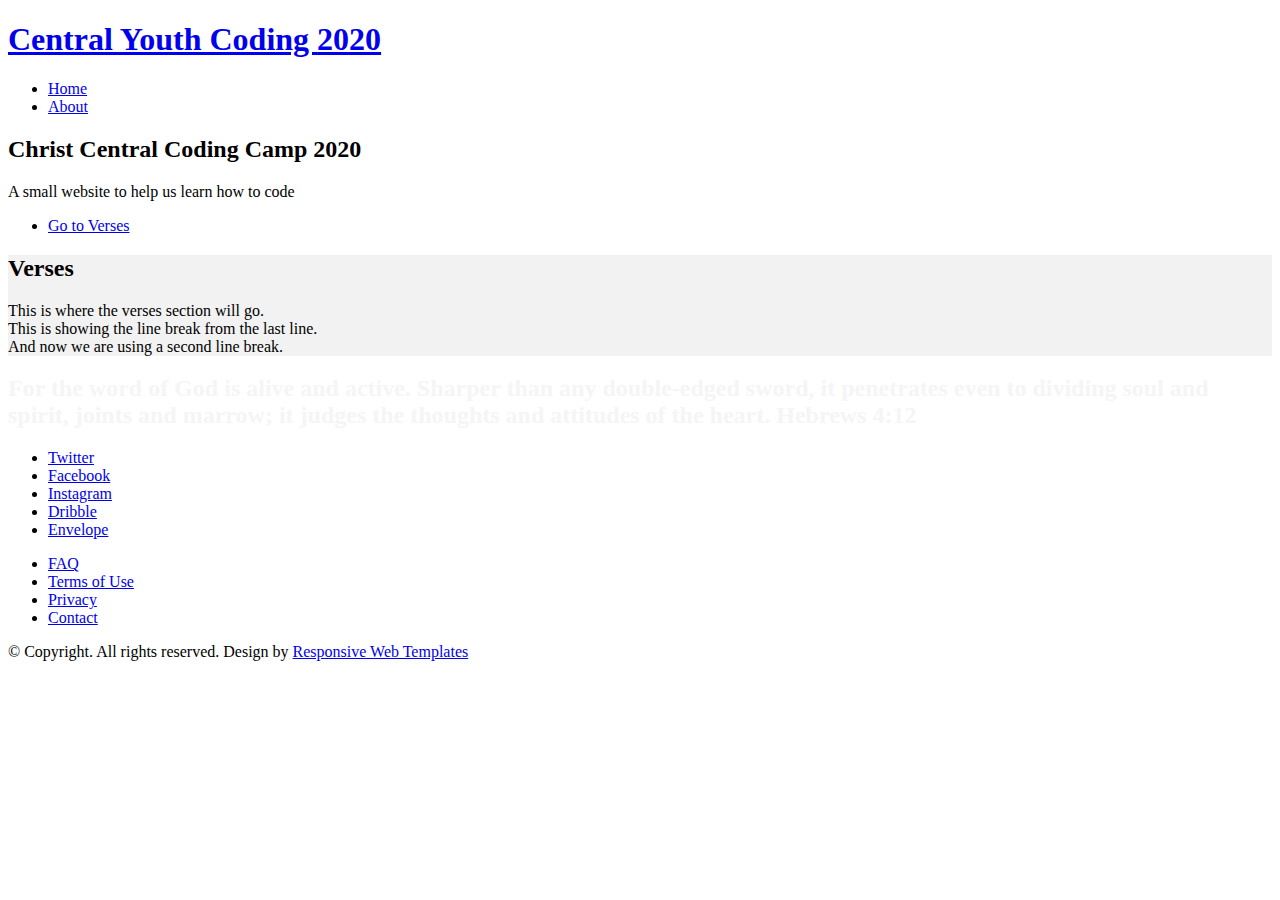
==== index.html @ 1d3e1577 "Finished Classwork 1" ====
<!DOCTYPE HTML>

<html>
<head>
    <title>My Coding Project</title>
    <meta http-equiv="content-type" content="text/html; charset=utf-8"/>
    <meta name="description" content=""/>
    <meta name="keywords" content=""/>
    <!--[if lte IE 8]>
    <script src="css/ie/html5shiv.js"></script><![endif]-->
    <script src="js/jquery.min.js"></script>
    <script src="js/jquery.dropotron.min.js"></script>
    <script src="js/jquery.scrollgress.min.js"></script>
    <script src="js/jquery.scrolly.min.js"></script>
    <script src="js/jquery.slidertron.min.js"></script>
    <script src="js/skel.min.js"></script>
    <script src="js/skel-layers.min.js"></script>
    <script src="js/init.js"></script>
    <noscript>
        <link rel="stylesheet" href="css/skel.css"/>
        <link rel="stylesheet" href="css/style.css"/>
        <link rel="stylesheet" href="css/style-xlarge.css"/>
        <link rel="stylesheet" href="./styles.css"/>
    </noscript>
    <!--[if lte IE 9]>
    <link rel="stylesheet" href="css/ie/v9.css"/><![endif]-->
    <!--[if lte IE 8]>
    <link rel="stylesheet" href="css/ie/v8.css"/><![endif]-->
</head>
<body class="landing">

<!-- Header DO NOT CHANGE -->
<header id="header" class="alt skel-layers-fixed">
    <h1><a href="index.html">Central Youth Coding <span>2020</span></a></h1>
    <nav id="nav">
        <ul>
            <li><a href="index.html">Home</a></li>
            <li><a href="about.html">About</a></li>
        </ul>
    </nav>
</header>

<!-- Banner -->
<section id="banner">
    <div class="inner">
        <!-- C.1-1 -->
        <h2>Christ Central Coding Camp 2020</h2>
        <!-- C.1-2 -->
        <p>A small website to help us learn how to code</p>
        <ul class="actions">
            <li><a href="#verses" class="button big scrolly">Go to Verses</a></li>
        </ul>
    </div>
</section>
<!-- Verses -->
<section id="verses" class="wrapper" style="background: #f2f2f2;">
    <div class="container">
        <!-- H.2-EC Create the submission form, verse columns and headers -->
        <!-- C.1-5 -->
        <header class="major">
            <!-- C.1-3 -->
            <h2>Verses</h2>
            <!-- C.1-4 -->
            <p>This is where the verses section will go.<br/>
                This is showing the line break from the last line.<br/>
                And now we are using a second line break.</p>
            <!-- C.2-1 -->
            <!-- <input type="submit" value="Click this button to add a verse!" onclick="addVerse()"> -->
        </header>
    </div>
</section>

<!-- Lower Banner -->
<!-- C.1-8 -->
<div class="inspirational-verse" >
    <!-- C.1-6 -->
    <h2 style="color: whitesmoke">For the word of God is alive and active. Sharper than any double-edged sword, it penetrates even to dividing
        soul and spirit, joints and marrow; it judges the thoughts and attitudes of the heart. Hebrews 4:12</h2>
</div>

<!-- Footer -->
<!-- C.1-7 -->
<footer id="footer">
    <ul class="icons">
        <li><a href="#" class="icon fa-twitter"><span class="label">Twitter</span></a></li>
        <li><a href="#" class="icon fa-facebook"><span class="label">Facebook</span></a></li>
        <li><a href="#" class="icon fa-instagram"><span class="label">Instagram</span></a></li>
        <li><a href="#" class="icon fa-dribble"><span class="label">Dribble</span></a></li>
        <li><a href="#" class="icon fa-envelope"><span class="label">Envelope</span></a></li>
    </ul>
    <ul class="menu">
        <li><a href="#">FAQ</a></li>
        <li><a href="#">Terms of Use</a></li>
        <li><a href="#">Privacy</a></li>
        <li><a href="#">Contact</a></li>
    </ul>
    <span class="copyright">&copy; Copyright. All rights reserved. Design by <a href="http://www.html5webtemplates.co.uk">Responsive Web Templates</a></span>
</footer>
</body>
</html>

<script>
    // H.2-1: Create a global variable to hold the number of verses we have on our page

    function addVerse() {
        // H.2-2: Increment the number of verses we have on our page
        printTheNumberOfVerses();
        printOddOrEven();
    }

    function printTheNumberOfVerses() {
        // H.2-3: log statement should print the total number of verses
        console.log("This should print the number of verses there are")
    }

    function printOddOrEven() {
        // H.2-4: log statement should print "even" or "odd"
        console.log("This should print even or odd depending on how many verses there are")
    }
</script>
---- styles.css ----
/*C.1-8*/
.inspirational-verse {
  background-color: #DC3F45;
  padding-top: 2rem;
  padding-bottom: 2rem;
  margin-top: 5rem; 
  margin-left: 2rem; 
  margin-right: 2rem;
  text-align: center; 
  border-radius: 10px;"
}
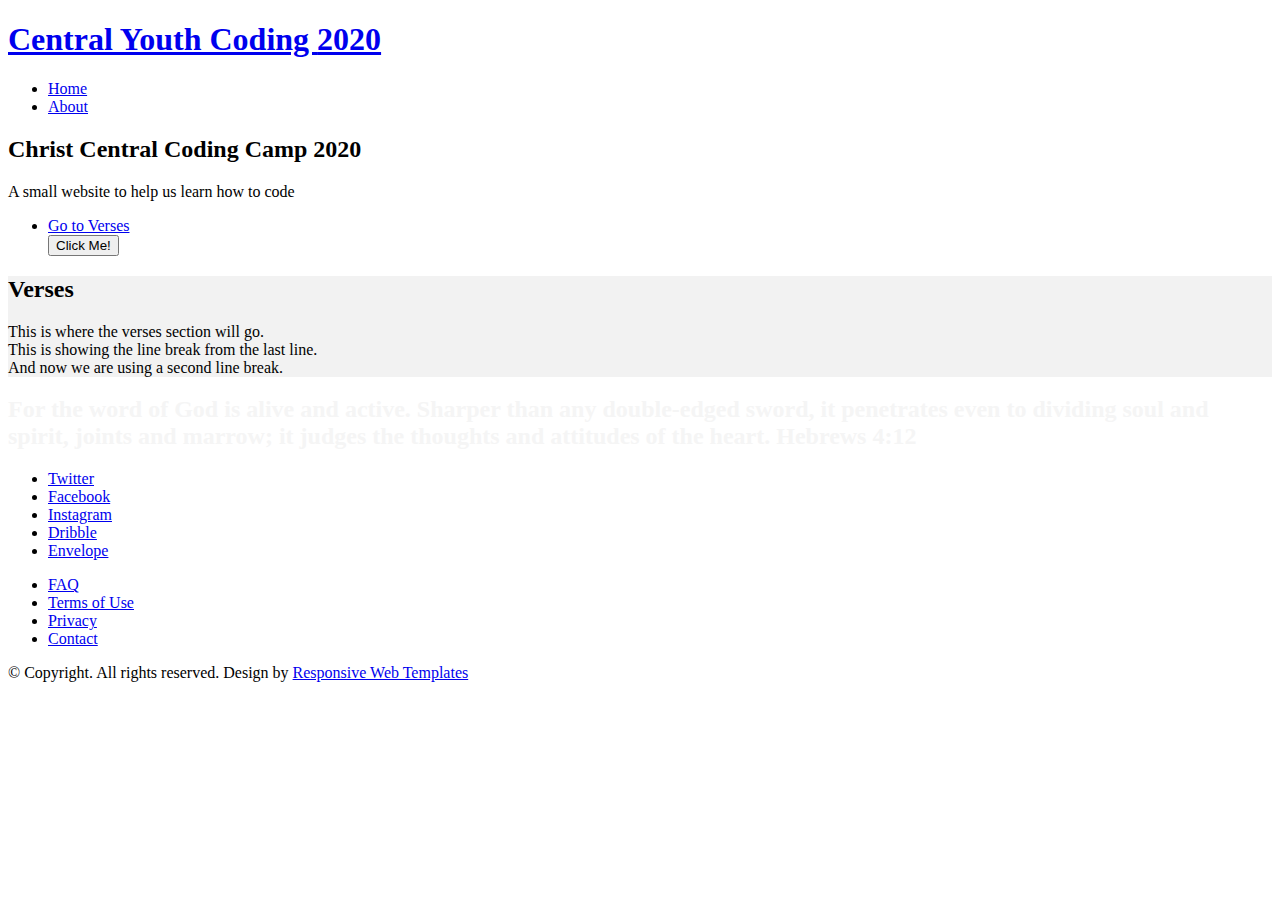
==== commit 806845e3: "I completed Classwork 2" ====
--- a/index.html
+++ b/index.html
@@ -48,7 +48,22 @@
         <!-- C.1-2 -->
         <p>A small website to help us learn how to code</p>
         <ul class="actions">
-            <li><a href="#verses" class="button big scrolly">Go to Verses</a></li>
+            <li><a href="#verses" class="button big scrolly">Go to Verses</a></li>
+         
+          <input class="button big scrolly" type="submit" value="Click Me!" onclick="clickMe()"></input>  
+          
+          <script>
+            var x = 4
+            var y = 6
+            
+
+            function clickMe(){
+            console.log (x)
+            console.log (y)
+            console.log (x+y)
+            }
+
+          </script>      
         </ul>
     </div>
 </section>
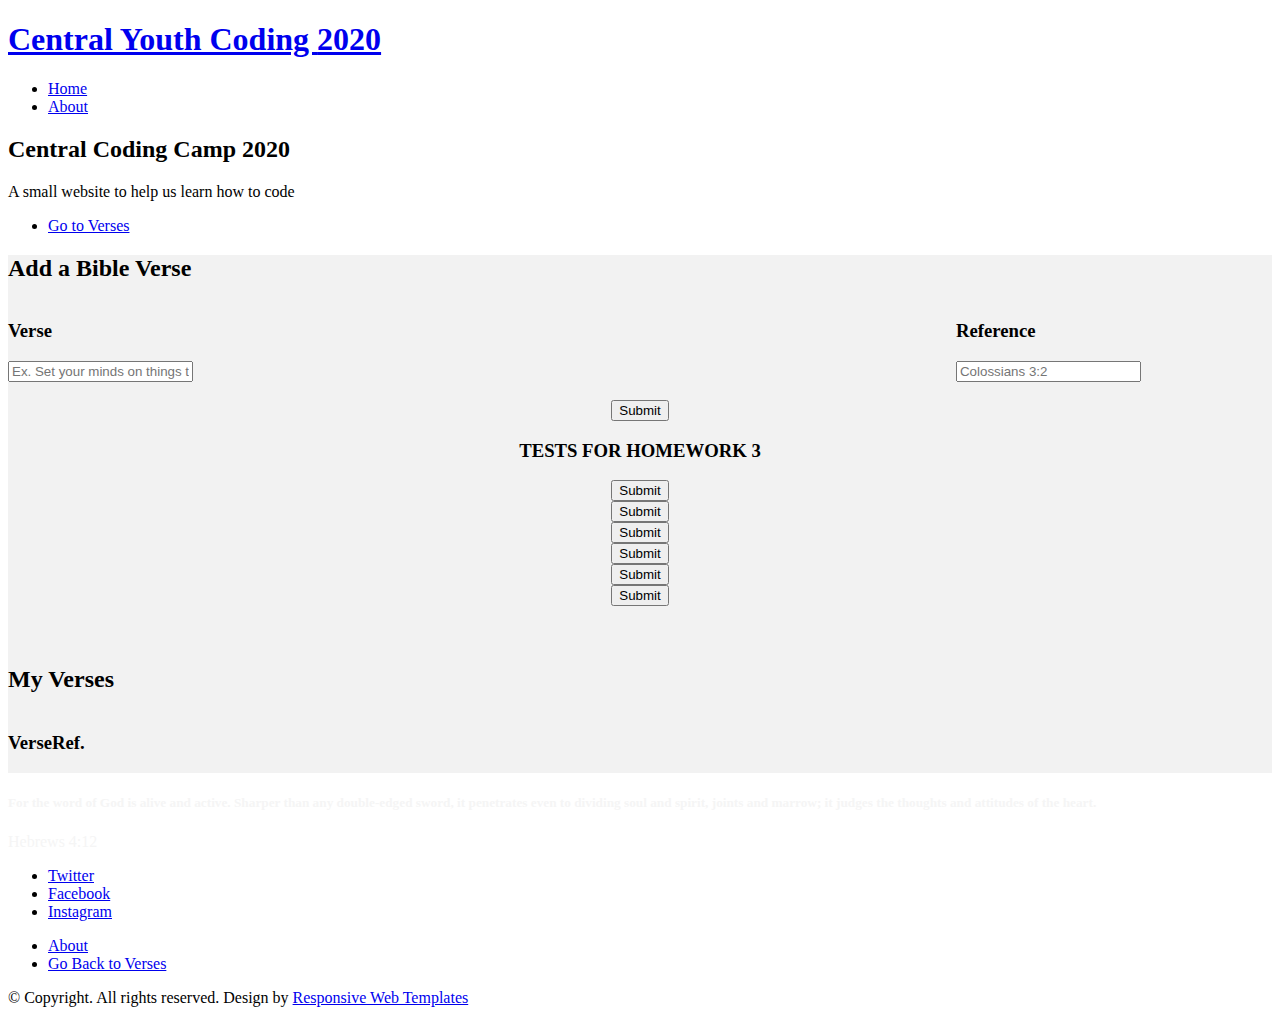
==== commit 021a109c: "I did part of Homework 3" ====
--- a/index.html
+++ b/index.html
@@ -43,27 +43,10 @@
 <!-- Banner -->
 <section id="banner">
     <div class="inner">
-        <!-- C.1-1 -->
-        <h2>Christ Central Coding Camp 2020</h2>
-        <!-- C.1-2 -->
+        <h2>Central Coding Camp 2020</h2>
         <p>A small website to help us learn how to code</p>
         <ul class="actions">
-            <li><a href="#verses" class="button big scrolly">Go to Verses</a></li>
-         
-          <input class="button big scrolly" type="submit" value="Click Me!" onclick="clickMe()"></input>  
-          
-          <script>
-            var x = 4
-            var y = 6
-            
-
-            function clickMe(){
-            console.log (x)
-            console.log (y)
-            console.log (x+y)
-            }
-
-          </script>      
+            <li><a href="#verses" class="button big scrolly">Go to Verses</a></li>
         </ul>
     </div>
 </section>
@@ -71,43 +54,77 @@
 <section id="verses" class="wrapper" style="background: #f2f2f2;">
     <div class="container">
         <!-- H.2-EC Create the submission form, verse columns and headers -->
-        <!-- C.1-5 -->
         <header class="major">
-            <!-- C.1-3 -->
-            <h2>Verses</h2>
-            <!-- C.1-4 -->
-            <p>This is where the verses section will go.<br/>
-                This is showing the line break from the last line.<br/>
-                And now we are using a second line break.</p>
-            <!-- C.2-1 -->
-            <!-- <input type="submit" value="Click this button to add a verse!" onclick="addVerse()"> -->
+            <h2>Add a Bible Verse</h2>
         </header>
+        <div style="display: flex; flex-flow: row wrap">
+            <div style="width: 70%">
+                <h3>Verse</h3>
+                <input type="text" id="verse-content-form" name="verse-content"
+                       placeholder="Ex. Set your minds on things that are above, not on things that are on earth.">
+            </div>
+            <div style="width: 5%">
+            </div>
+            <div style="width: 25%">
+                <h3>Reference</h3>
+                <input type="text" id="verse-ref-form" name="verse-ref" placeholder="Colossians 3:2"><br><br>
+            </div>
+        </div>
+        <!-- H.3 -->
+        <div style="text-align: center; margin-bottom: 60px;">
+            <input type="submit" value="Submit" onclick="addVerse()">
+            <br>
+            <H3> TESTS FOR HOMEWORK 3 </H3>
+            <input id="test1" type="submit">
+            <br>
+            <input id="test2" type="submit">
+            <br>
+            <input id="test3" type="submit">
+            <br>
+            <input id="test4" type="submit">
+            <br>
+            <input id="test5" type="submit">
+            <br>
+            <input id="test6" type="submit">
+        </div>
+    </div>
+    <div id="my-verses" class="container">
+        <!-- Column Headings -->
+        <header class="major">
+            <h2>My Verses</h2>
+        </header>
+        <div id="verse-table-header" style="display: flex">
+            <div class="col-header first-col">
+                <h3>Verse</h3>
+            </div>
+            <div class="col-header second-col">
+                <h3>Ref.</h3>
+            </div>
+            <div class="col-header third-col">
+                <h3></h3>
+            </div>
+        </div>
     </div>
 </section>
 
 <!-- Lower Banner -->
-<!-- C.1-8 -->
-<div class="inspirational-verse" >
-    <!-- C.1-6 -->
-    <h2 style="color: whitesmoke">For the word of God is alive and active. Sharper than any double-edged sword, it penetrates even to dividing
-        soul and spirit, joints and marrow; it judges the thoughts and attitudes of the heart. Hebrews 4:12</h2>
+<div class="inspirational-verse">
+    <h5 style="color: whitesmoke">For the word of God is alive and active. Sharper than any double-edged sword, it
+        penetrates even to dividing soul and spirit, joints and marrow; it judges the thoughts and attitudes of the
+        heart.</h5>
+    <p style="color: whitesmoke; margin: 0">Hebrews 4:12</p>
 </div>
 
 <!-- Footer -->
-<!-- C.1-7 -->
 <footer id="footer">
     <ul class="icons">
-        <li><a href="#" class="icon fa-twitter"><span class="label">Twitter</span></a></li>
-        <li><a href="#" class="icon fa-facebook"><span class="label">Facebook</span></a></li>
-        <li><a href="#" class="icon fa-instagram"><span class="label">Instagram</span></a></li>
-        <li><a href="#" class="icon fa-dribble"><span class="label">Dribble</span></a></li>
-        <li><a href="#" class="icon fa-envelope"><span class="label">Envelope</span></a></li>
+        <li><a href="https://twitter.com" class="icon fa-twitter"><span class="label">Twitter</span></a></li>
+        <li><a href="https://facebook.com" class="icon fa-facebook"><span class="label">Facebook</span></a></li>
+        <li><a href="https://instagram.com" class="icon fa-instagram"><span class="label">Instagram</span></a></li>
     </ul>
     <ul class="menu">
-        <li><a href="#">FAQ</a></li>
-        <li><a href="#">Terms of Use</a></li>
-        <li><a href="#">Privacy</a></li>
-        <li><a href="#">Contact</a></li>
+        <li><a href="about.html">About</a></li>
+        <li><a href="#verses">Go Back to Verses</a></li>
     </ul>
     <span class="copyright">&copy; Copyright. All rights reserved. Design by <a href="http://www.html5webtemplates.co.uk">Responsive Web Templates</a></span>
 </footer>
@@ -115,21 +132,89 @@
 </html>
 
 <script>
+    // Tests for H.3 DO NOT TOUCH
+    randomNumber = Math.floor(Math.random() * 100)
+    document.getElementById("test1").value = `This button should log: please show content and reference ${randomNumber}`;
+    document.getElementById("test1").onclick = function () {
+        showVerseContentAndReferenceWhenButtonClicked(`show-${randomNumber}`);
+    }
+    document.getElementById("test2").value = `This button should log: please hide content and reference ${randomNumber}`;
+    document.getElementById("test2").onclick = function () {
+        hideVerseContentAndReferenceWhenButtonClicked(`hide-${randomNumber}`);
+    }
+    document.getElementById("test3").value = `This button should log: make content ${randomNumber} visible`;
+    document.getElementById("test3").onclick = function () {
+        toggleVerseContentVisibility(`verse-content-${randomNumber}`, "hidden");
+    }
+    document.getElementById("test4").value = `This button should log: make content ${randomNumber} hidden`;
+    document.getElementById("test4").onclick = function () {
+        toggleVerseContentVisibility(`verse-content-${randomNumber}`, "visible");
+    }
+    document.getElementById("test5").value = `This button should log: make reference ${randomNumber} visible`;
+    document.getElementById("test5").onclick = function () {
+        toggleVerseReferenceVisibility(`verse-reference-${randomNumber}`, "hidden");
+    }
+    document.getElementById("test6").value = `This button should log: make reference ${randomNumber} hidden`;
+    document.getElementById("test6").onclick = function () {
+        toggleVerseReferenceVisibility(`verse-reference-${randomNumber}`, "visible");
+    }
+    // End of Tests for H.3
+
     // H.2-1: Create a global variable to hold the number of verses we have on our page
+    var numberOfVerses = 0;
 
     function addVerse() {
-        // H.2-2: Increment the number of verses we have on our page
+        // H.2-2: Increment the number of verses we have on our page don't change the two lines below here
+        numberOfVerses = numberOfVerses + 1;
         printTheNumberOfVerses();
         printOddOrEven();
     }
 
     function printTheNumberOfVerses() {
-        // H.2-3: log statement should print the total number of verses
-        console.log("This should print the number of verses there are")
+        // H.2-3: Change log statement should print the total number of verses
+        console.log("The number of verses is: " + numberOfVerses)
     }
 
     function printOddOrEven() {
         // H.2-4: log statement should print "even" or "odd"
-        console.log("This should print even or odd depending on how many verses there are")
-    }
-</script>+        if (numberOfVerses % 2 === 0) {
+            console.log("The number of verses is even")
+        } else {
+            console.log("The number of verses is odd")
+        }
+    }
+
+    // H.3-1: write a function called `showVerseContentAndReferenceWhenButtonClicked` that does the following
+    // it takes in 1 string parameter. The parameter is the full id of the 'show' button
+    // @Param 1 is in the format "show-{number}" where {number} is the verse number
+    // when called, it prints ("verse and reference {number} should be shown")
+    function showVerseContentAndReferenceWhenButtonClicked (showButtonFullId){
+      let verseNumber = showButtonFullId.split("show")[1]
+      let contentElement = document.getElementbyId(`${versenumber}-content`)
+      let referenceElement - document.getElementbyId(`${verseNumber}-reference`)
+      contentElement.style.visibility = "visible";
+      referenceElement.style.visibility - "visible";
+
+    }
+
+    // H.3-2: write a function called `hideVerseContentAndReferenceWhenButtonClicked` that does the following
+    // it takes in 1 string parameter. The parameter is the full id of the 'hide' button
+    // @Param 1 is in the format "hide-{number}" where {number} is the verse number
+    // when called, it prints ("verse and reference {number} should be hidden")
+    function hideVerseContentAndReferenceWhenButtonClicked(showButtonFullId){
+      let 
+    }
+
+    // H.3-3: write a function called `toggleVerseContentVisibility` that does the following
+    // it takes in 2 string parameters the first parameter is the full name of the verse content, the second is its visibility
+    // @Param 1 is in the format "verse-content-{number}" where {number} is the verse number
+    // @Param 2 is either "hidden" or "visible"
+    // when called, it prints ("make content {number} {newVisibility}") where {newVisibility} is the opposite of @Param 2
+
+    // H.3-4: write a function called `toggleVerseReferenceVisibility` that does the following
+    // it takes in 2 string parameters the first parameter is the full name of the verse reference, the second is its visibility
+    // @Param 1 is in the format "verse-content-{number}" where {number} is the verse number
+    // @Param 2 is either "hidden" or "visible"
+    // when called, it prints ("make reference {number} {newVisibility}") where {newVisibility} is the opposite of @Param 2
+
+</script>
